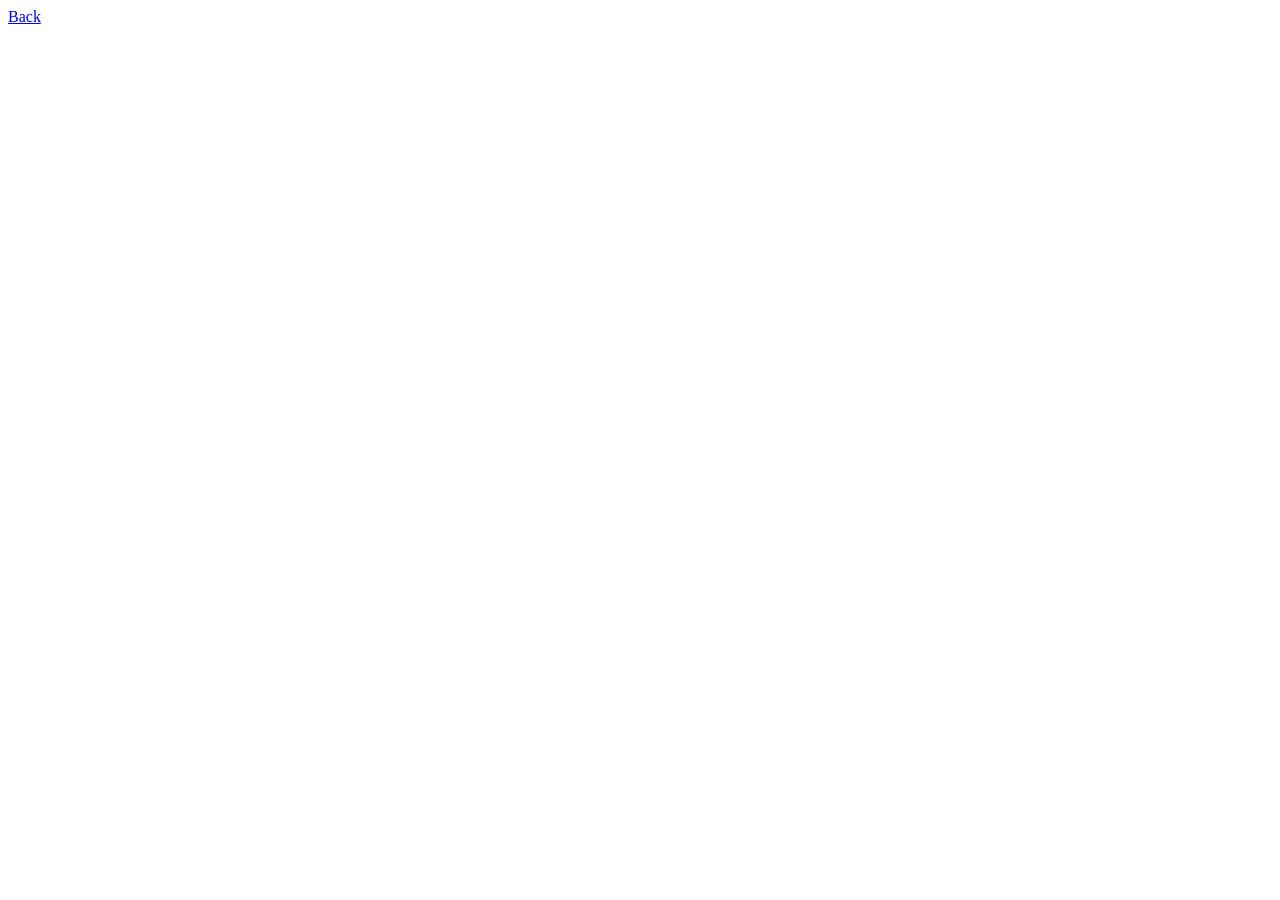
==== ocjena/Planeti.html @ 606ec0c0 "ok" ====
<!DOCTYPE html>
<html lang="en">
    <!DOCTYPE html>
    <html lang="en">
    <head>
        <meta charset="UTF-8">
        <meta name="viewport" content="width=device-width, initial-scale=1.0">
        <title>Stranica za ocjenu</title>
        <link rel="stylesheet" href="Ocjena.css"/>
    </head>
    <body>
        <a href="Svemirska_tijela.html">Back</a>
        
    </body>
---- ocjena/Ocjena.css ----
.ocjena_title {
    color: white;
    background-color: purple;
    font-size: 500%;
    font-weight: bold;
    margin: 0 auto;
    padding: 10px;
    text-align: center;
    text-align: top;
    mix-blend-mode: color-dodge;
}
.background_image {
    background-position: top;
    background-repeat: no-repeat;
    background-size: cover;
    image-rendering: optimizeQuality;
    background-image: url(https://chamberlainobservatory.com/wp-content/uploads/2020/01/20200101-NGC1499-California-Nebula-SHO-2048x1526.jpg);
}
.background_image2 {
    background-image: url(https://external-content.duckduckgo.com/iu/?u=https%3A%2F%2Ftse1.mm.bing.net%2Fth%3Fid%3DOIP.yWjm4RoGv1GzKoHqyg9QUAHaD-%26pid%3DApi&f=1&ipt=0c0d709c350d846e4c632d6bb5c191127bec3ea7342f561372ddc1f8e3427090&ipo=images);
    background-repeat: no-repeat;
    background-size: cover;
    background-position: top;
    image-rendering: optimizeQuality;
}
.background {
    background-color: black;
}
.linkovi1{
    font-size: x-large;
    color: white;
    font-family: 'Times New Roman', Times, serif;

}
.linkovi2{
    font-size: x-large;
    color: white;
    font-family: 'Times New Roman', Times, serif;
    margin-left: 25px;
}
.linkovi3{
    font-size: x-large;
    color: black;
    font-family: 'Times New Roman', Times, serif;
    margin-left: 25px;
}

.linkovi1:hover{
    color: red;
}
.linkovi2:hover{
    color: blue;
}
.sateliti{
    color: white;
    font-size: large;
    margin: 3px;
    border: 1px;
    text-align: center;
    
}
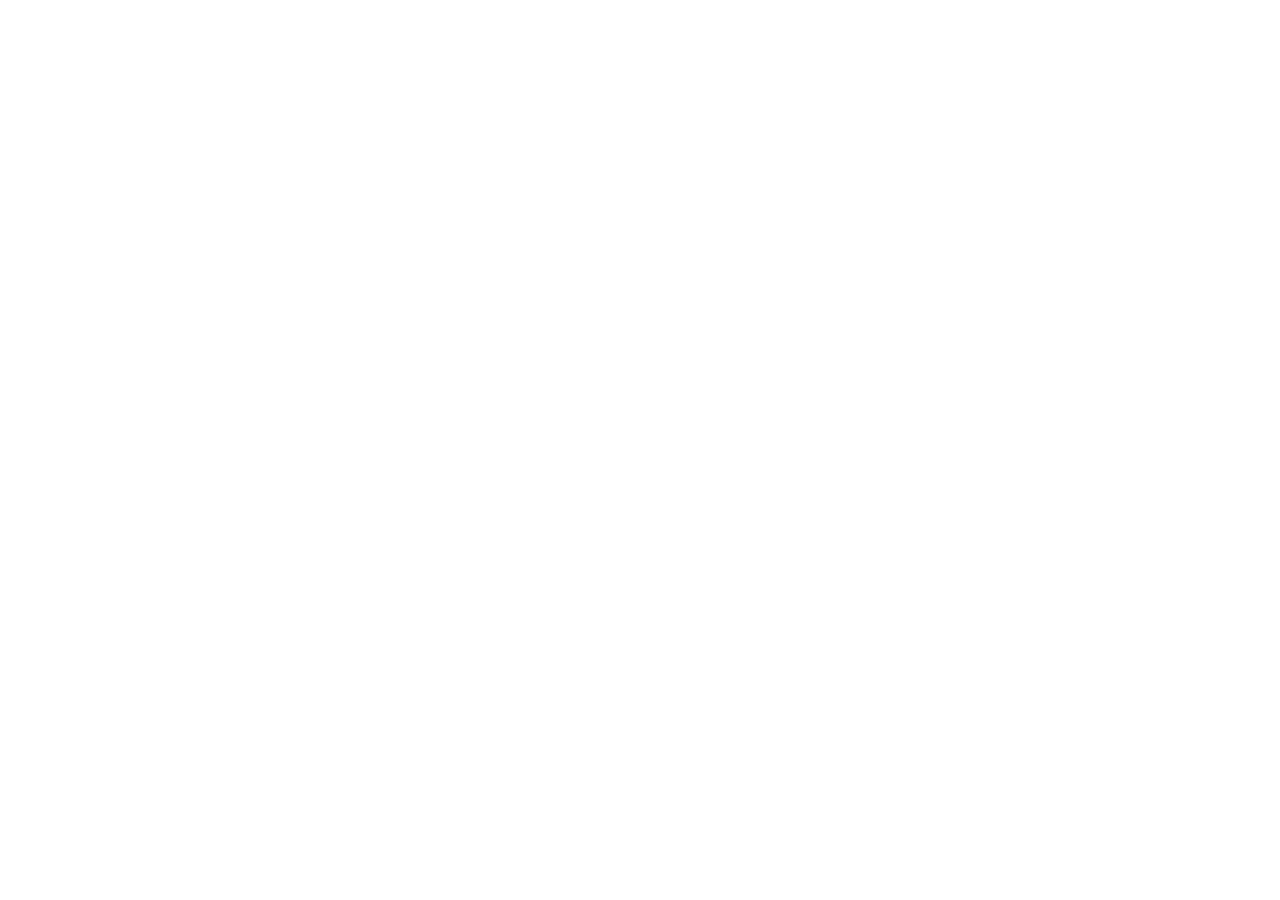
==== commit b793b164: "PLS" ====
--- a/ocjena/Planeti.html
+++ b/ocjena/Planeti.html
@@ -8,7 +8,13 @@
         <title>Stranica za ocjenu</title>
         <link rel="stylesheet" href="Ocjena.css"/>
     </head>
-    <body>
-        <a href="Svemirska_tijela.html">Back</a>
-        
+    <body class="planeti_bg">
+        <a class="linkovi2" href="Svemirska_tijela.html">Back</a>
+        <p class="planeti">Planeti su veliki nebeski objekti koji kruže oko zvijezda, a u našem slučaju, oko Sunca.</p>
+        <p class="planeti">Oni se dijele u dvije glavne kategorije:
+
+            Terestrički planeti: Ovi planeti imaju čvrstu površinu i slični su Zemlji. U našoj Sunčevoj sustavu, to su Merkur, Venera, Zemlja i Mars.
+            
+            Plinoviti planeti: Ovi planeti su veći i nemaju čvrstu površinu. Umjesto toga, sastoje se uglavnom od plinova, poput vodika i helija. U Sunčevom sustavu, to su Jupiter, Saturn, Uran i Neptun.</p>
+        <p class="planeti">Planeti se razlikuju po veličini, sastavu i atmosferi, a neki od njih imaju i svoje mjesece. Oni su ključni za razumevanje dinamike i evolucije svemira.</p>    
     </body>
--- a/ocjena/Ocjena.css
+++ b/ocjena/Ocjena.css
@@ -40,9 +40,13 @@
 }
 .linkovi3{
     font-size: x-large;
-    color: black;
+    color: white;
     font-family: 'Times New Roman', Times, serif;
     margin-left: 25px;
+    
+}
+.linkovi3:hover{
+    color: green;
 }
 
 .linkovi1:hover{
@@ -58,4 +62,40 @@
     border: 1px;
     text-align: center;
     
-}+}
+.svemirska {
+    color: lightblue;
+    font-size: large;
+    margin: 3px;
+    border: 1px;
+    text-align: center;
+    background-color: blue;
+}
+
+.svemirska_bg {
+    background-image: url(https://www.nisenet.org/sites/default/files/styles/product_full_large_cropped/public/2021-06/space%20guess%20quest%20game%20board.jpg?h=1ef8b317&itok=6tbCT7Ea);
+    background-size: cover;
+}
+.planeti{
+    margin: 3px;
+    color: white;
+    font-size: large;
+    border: 1px;
+}
+.planeti_bg{
+    background-image: url(https://encrypted-tbn0.gstatic.com/images?q=tbn:ANd9GcT-cytURmCgsA4fJGctrb9vWELVJwM1keEC4Q&s);
+    background-size: cover;
+}
+.back{
+    font-size: large;
+    color: blue;
+}
+.zvijezde_bg{
+    background-image: url(https://www.quantamagazine.org/wp-content/uploads/2018/07/SolarFull_SeanDoran_2880FullwidthLede.jpg);
+    background-size: cover;
+}
+.zvijezde{
+    font-size: large;
+    color: white;
+    font-family: 'Times New Roman', Times, serif;
+}
